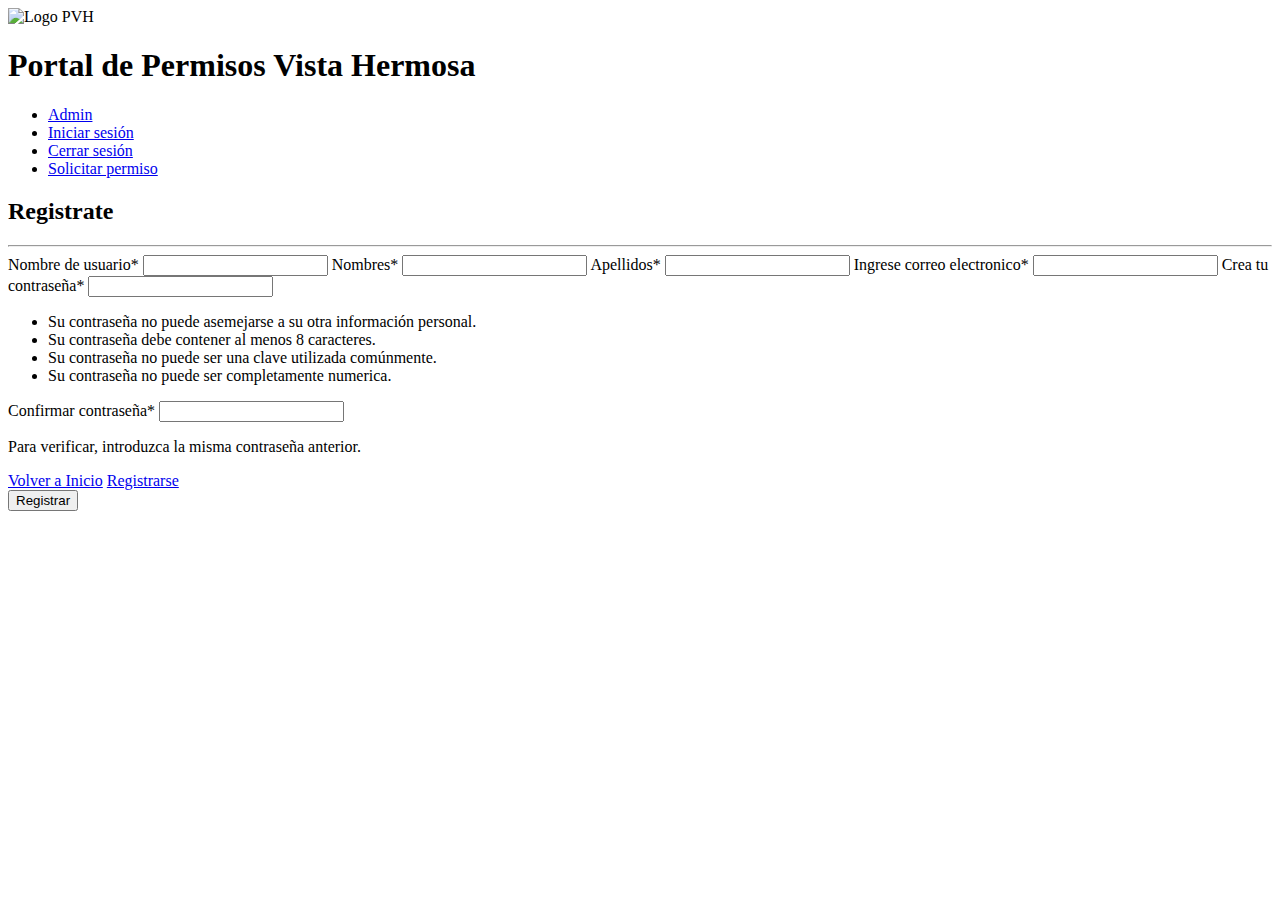
==== register.html @ 3223e62b "Add files via upload" ====
<!DOCTYPE html>
<html lang="en">
<head>
  <meta charset="UTF-8">
  <meta http-equiv="X-UA-Compatible" content="IE=edge">
  <meta name="viewport" content="width=device-width, initial-scale=1.0">
  <title>Registrate</title>
  <link rel="stylesheet" href="/css/style.css">
</head>
<body>

  <div class="nav">
    <div class="logo">
      <img src="/pvh.jpg" alt="Logo PVH">
    </div>
    <h1 class="nav__title">Portal de Permisos Vista Hermosa</h1>
    <nav class="nav__bar">
      <ul>
        <li><a href="#admin">Admin</a></li>
        <li><a href="/login.html">Iniciar sesión</a></li>
        <li><a href="/index.html">Cerrar sesión</a></li>
        <li><a href="/solicitud.html">Solicitar permiso</a></li>
      </ul>
    </nav>
  </div>

  <div class="form register">
    <h2 class="form__title">Registrate</h2>
    <form action="">
      <hr>
      
      <label for="username">Nombre de usuario*</label>
      <input type="text" id="username" required>
      
      <label for="name">Nombres*</label>
      <input type="text" id="name" required>
      
      <label for="lastname">Apellidos*</label>
      <input type="text" id="lastname" required>

      <label for="email">Ingrese correo electronico*</label>
      <input type="email" id="email" required>

      <label for="password">Crea tu contraseña*</label>
      <input type="password" id="password" required>

      <ul>
        <li>Su contraseña no puede asemejarse a su otra información personal.</li>
        <li>Su contraseña debe contener al menos 8 caracteres.</li>
        <li>Su contraseña no puede ser una clave utilizada comúnmente.</li>
        <li>Su contraseña no puede ser completamente numerica.</li>
      </ul>

      <label for="password-confirm">Confirmar contraseña*</label>
      <input type="password" id="password-confirm" required>
      <p>Para verificar, introduzca la misma contraseña anterior.</p>
      <div class="links">
        <a href="/index.html">Volver a Inicio</a>
        <a href="/register.html">Registrarse</a>
      </div>
      
      <input type="submit" value="Registrar" class="btn btn-register">
    
    </form>
  </div>

</body>
</html>
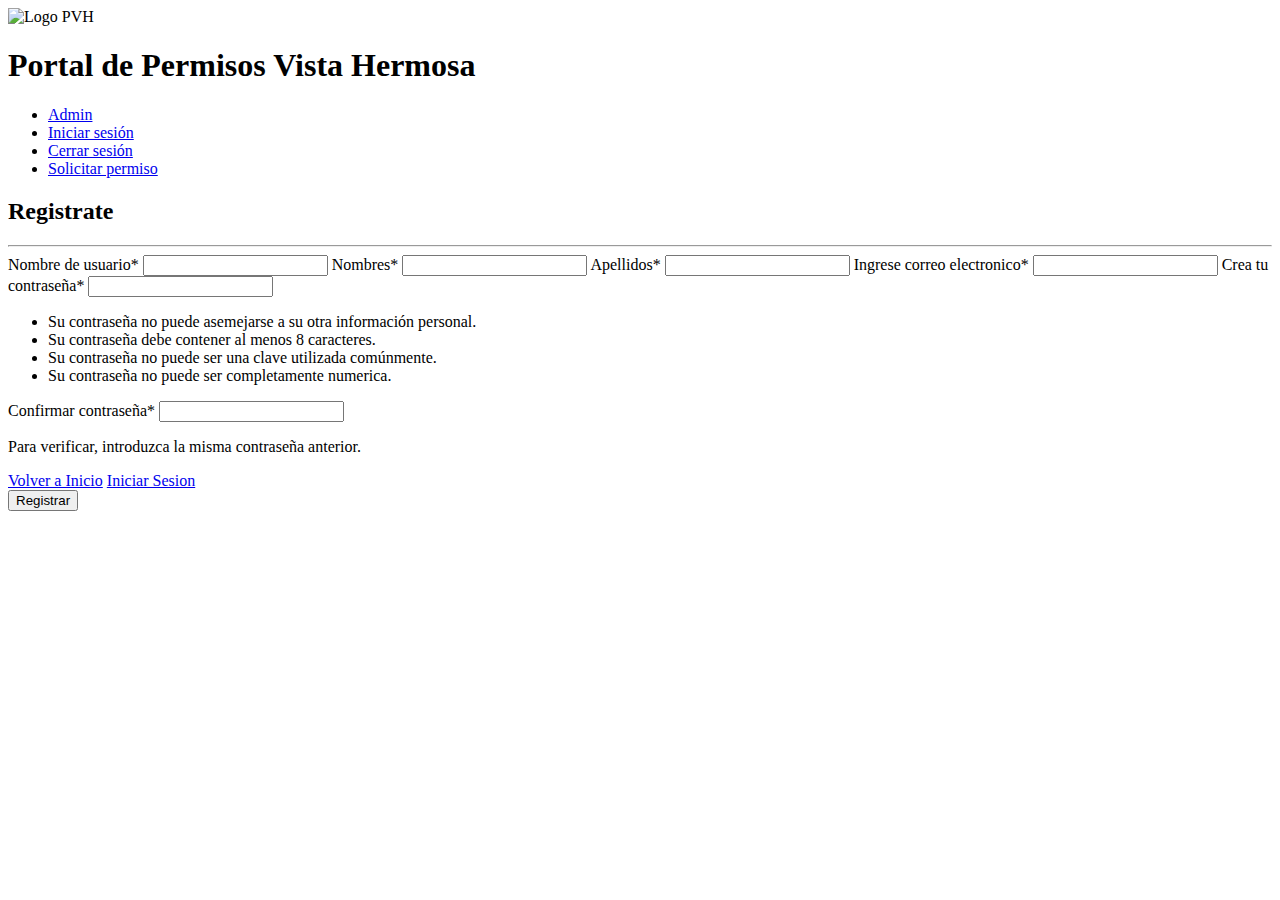
==== commit 9a0fd452: "Update register.html" ====
--- a/register.html
+++ b/register.html
@@ -56,7 +56,7 @@
       <p>Para verificar, introduzca la misma contraseña anterior.</p>
       <div class="links">
         <a href="/index.html">Volver a Inicio</a>
-        <a href="/register.html">Registrarse</a>
+        <a href="/login.html">Iniciar Sesion</a>
       </div>
       
       <input type="submit" value="Registrar" class="btn btn-register">
@@ -65,4 +65,4 @@
   </div>
 
 </body>
-</html>+</html>
